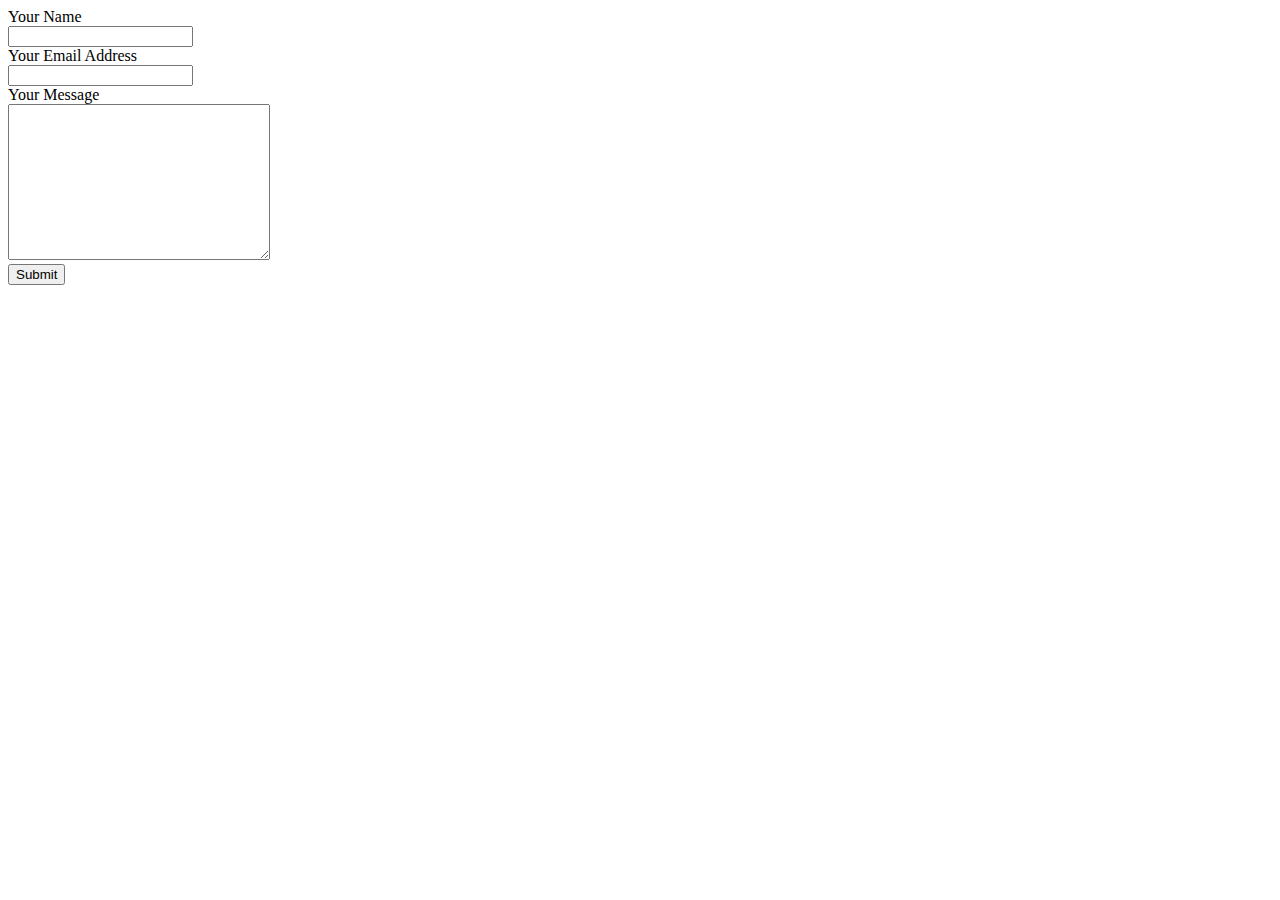
==== contactme.html @ 23a94358 "Added Initial CV Website Files" ====
<!DOCTYPE html>
<html lang="en" dir="ltr">
  <head>
    <meta charset="utf-8">
    <title>Raveena Arora Contact Details</title>
  </head>
  <body>
<form action="mailto:aroraraveena@gmail.com" method="post" enctype="text/plain">
  <label>Your Name</label> <br />
  <input type="text" name="Your Name" /> <br />
  <label>Your Email Address</label> <br />
  <input type="email" name="Your Email Address" /> <br / />
  <label>Your Message</label> </br>
  <textarea name="Your Message" rows="10" cols="30"></textarea> <br />
  <input type="submit" />
</form>
  </body>
</html>
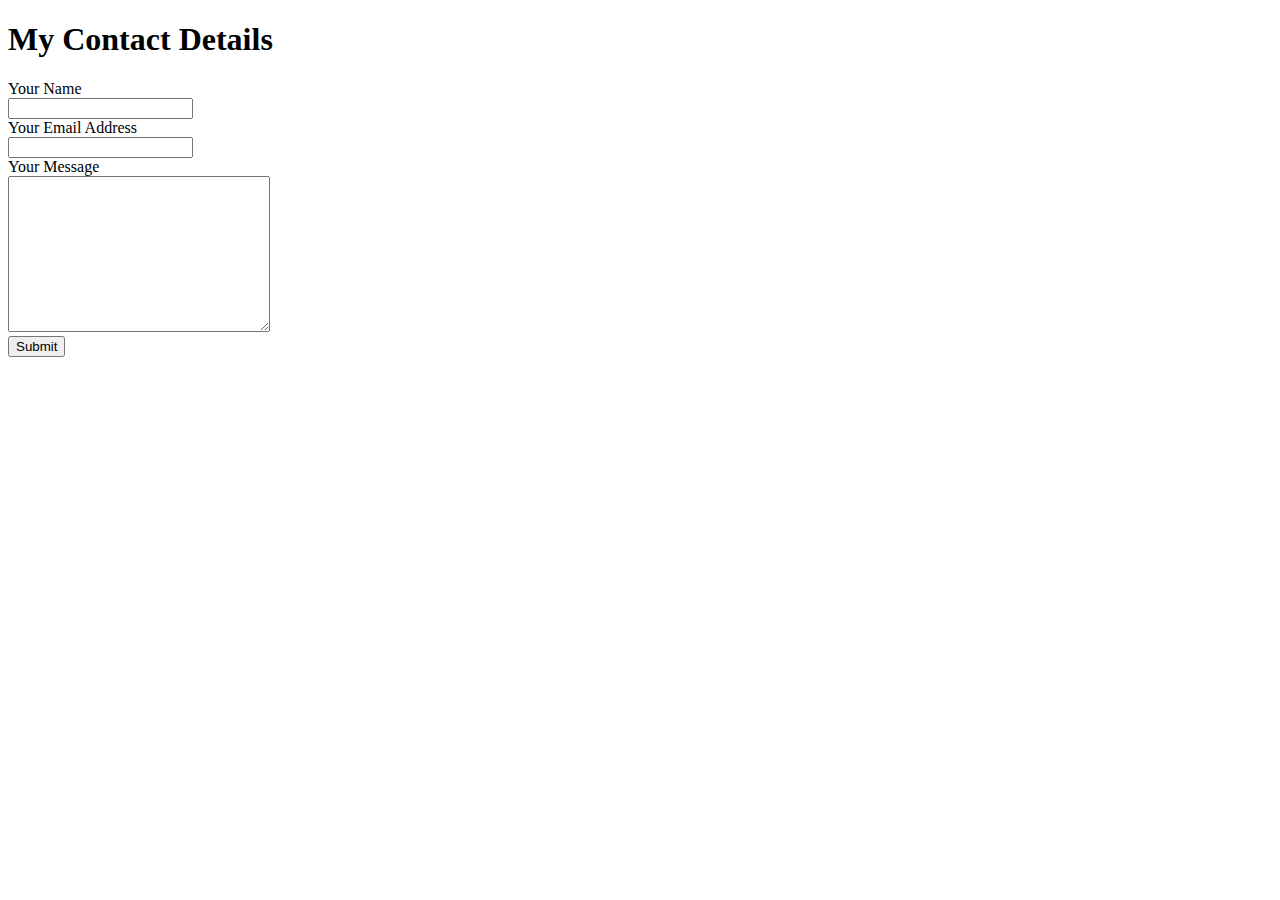
==== commit 58073e86: "Add files via upload" ====
--- a/contactme.html
+++ b/contactme.html
@@ -3,8 +3,10 @@
   <head>
     <meta charset="utf-8">
     <title>Raveena Arora Contact Details</title>
+    <link rel="stylesheet" href="CSS\styles.css">
   </head>
   <body>
+<h1> My Contact Details </h1>
 <form action="mailto:aroraraveena@gmail.com" method="post" enctype="text/plain">
   <label>Your Name</label> <br />
   <input type="text" name="Your Name" /> <br />
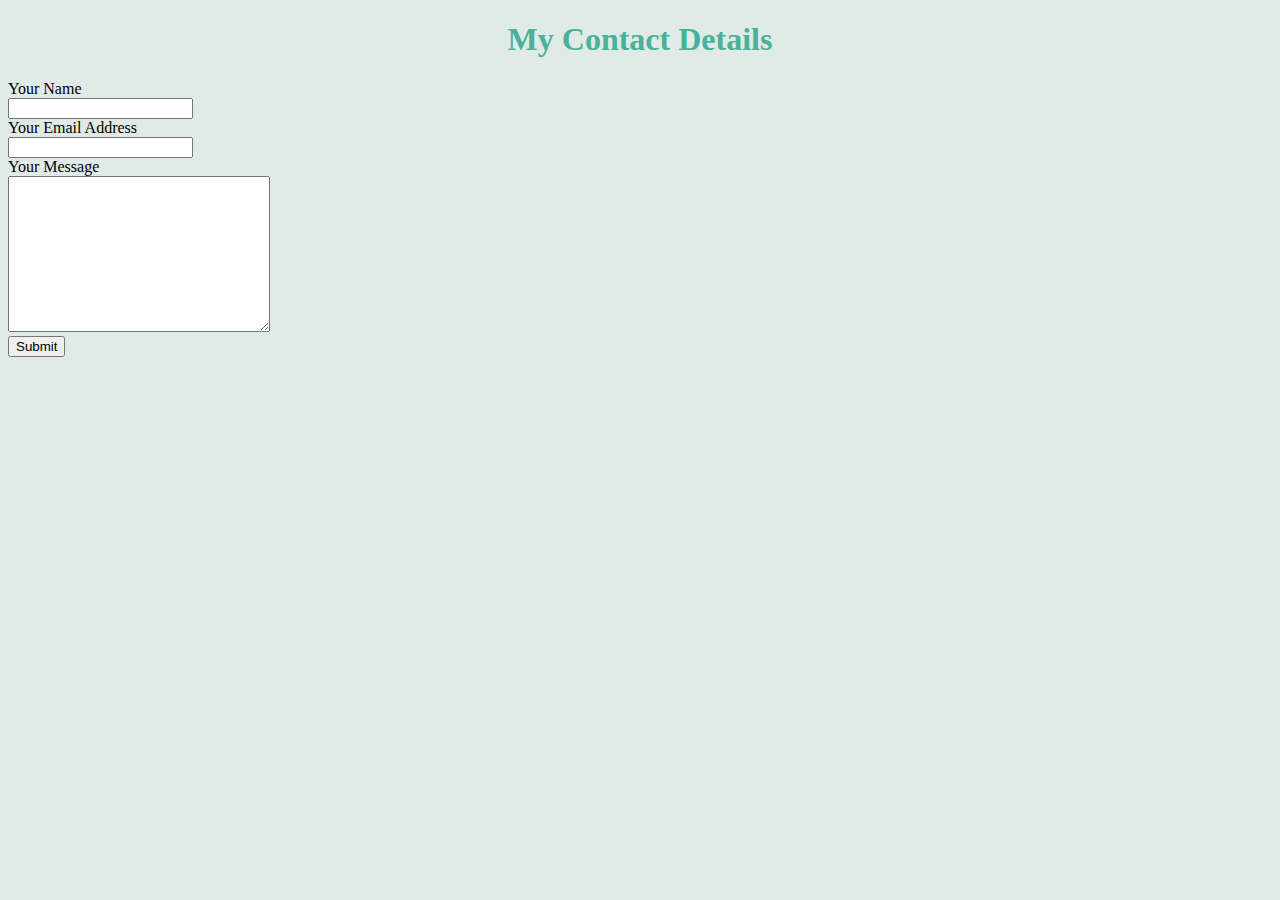
==== commit 5ad1ef60: "Update contactme.html" ====
--- a/contactme.html
+++ b/contactme.html
@@ -3,7 +3,7 @@
   <head>
     <meta charset="utf-8">
     <title>Raveena Arora Contact Details</title>
-    <link rel="stylesheet" href="CSS\styles.css">
+    <link rel="stylesheet" href="styles.css">
   </head>
   <body>
 <h1> My Contact Details </h1>
--- a/styles.css
+++ b/styles.css
@@ -0,0 +1,16 @@
+body {background-color:#e0ebe8;}
+hr {border-style: none;
+    border-top: dotted;
+    border-color: #fcfcfb;
+    border-width: 5px;
+    width: 3%;
+    height: 5px;
+    color: grey;}
+
+h1 {color: #4ab19a;
+    font-family: "Franklin Gothic Book", regular;
+    text-align: center;}
+
+h4 {color: #4ab19a;}
+
+p {text-align: center;}
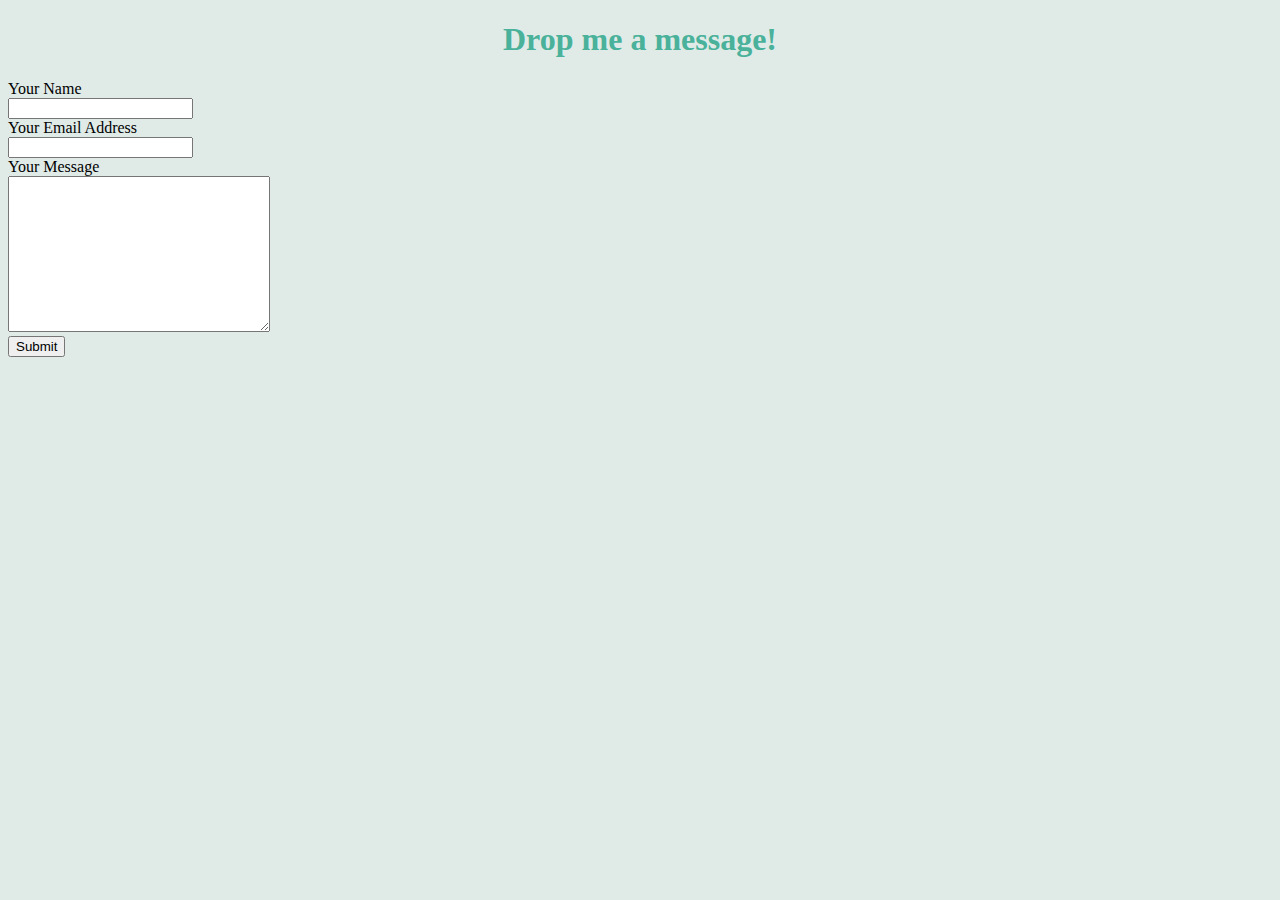
==== commit fcf98c8b: "Update contactme.html" ====
--- a/contactme.html
+++ b/contactme.html
@@ -6,7 +6,7 @@
     <link rel="stylesheet" href="styles.css">
   </head>
   <body>
-<h1> My Contact Details </h1>
+<h1> Drop me a message! </h1>
 <form action="mailto:aroraraveena@gmail.com" method="post" enctype="text/plain">
   <label>Your Name</label> <br />
   <input type="text" name="Your Name" /> <br />
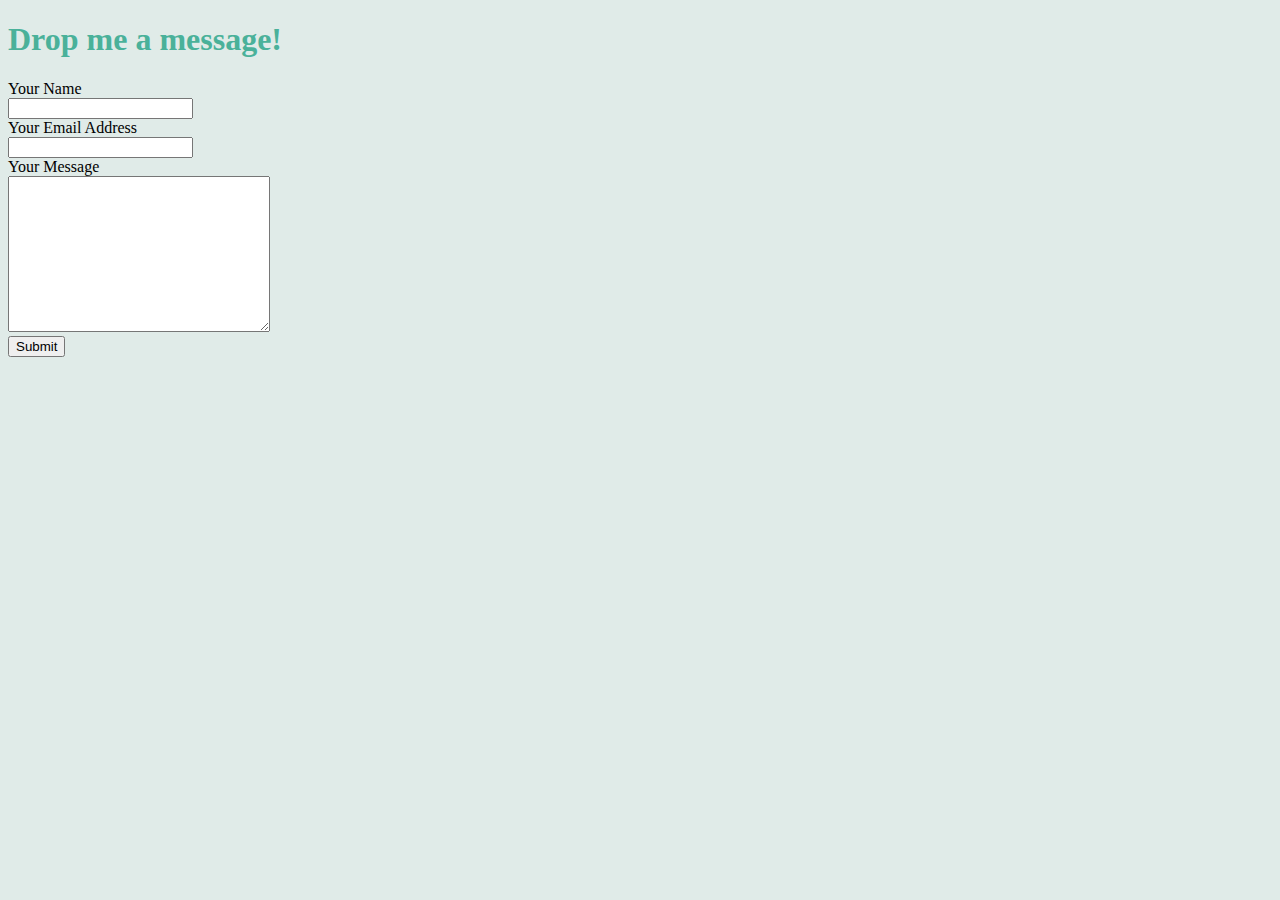
==== commit 272f1325: "Update contactme.html" ====
--- a/contactme.html
+++ b/contactme.html
@@ -6,7 +6,7 @@
     <link rel="stylesheet" href="styles.css">
   </head>
   <body>
-<h1> Drop me a message! </h1>
+<h1 style='text-align: left'> Drop me a message! </h1>
 <form action="mailto:aroraraveena@gmail.com" method="post" enctype="text/plain">
   <label>Your Name</label> <br />
   <input type="text" name="Your Name" /> <br />
